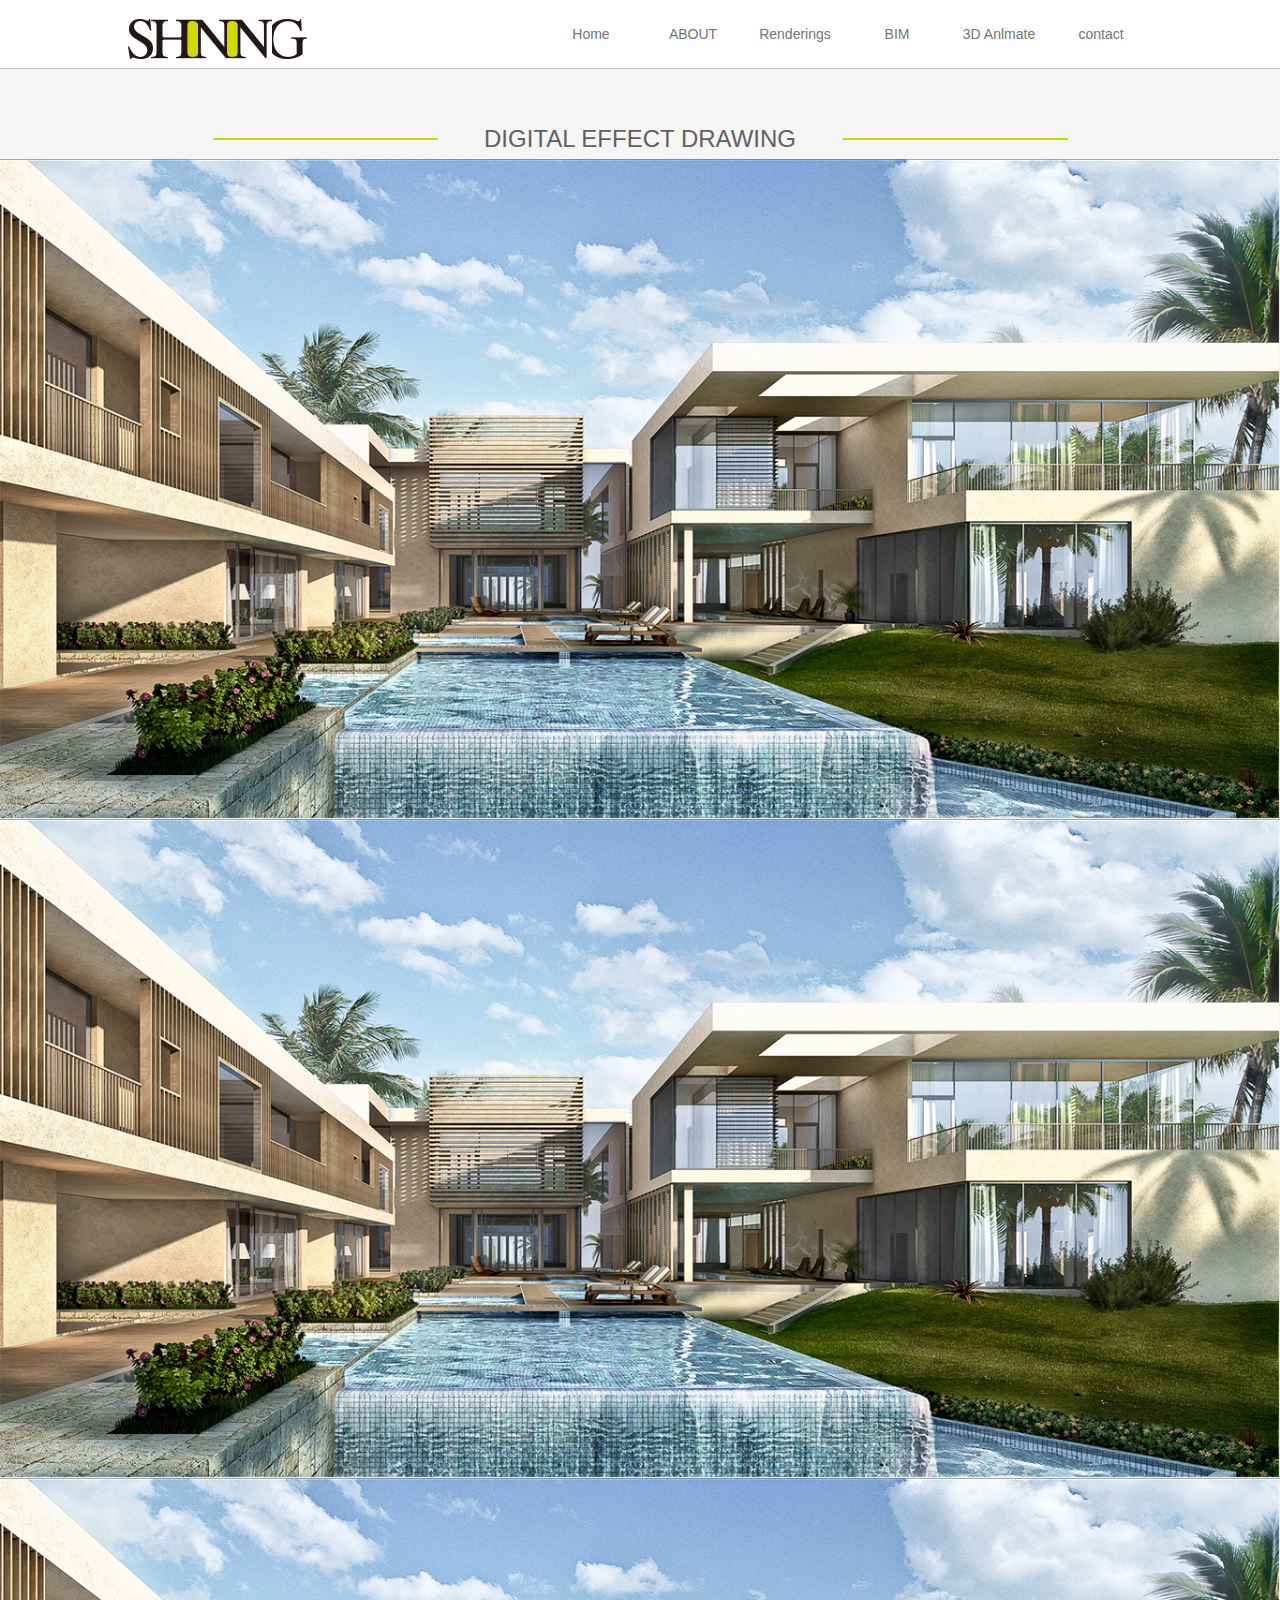
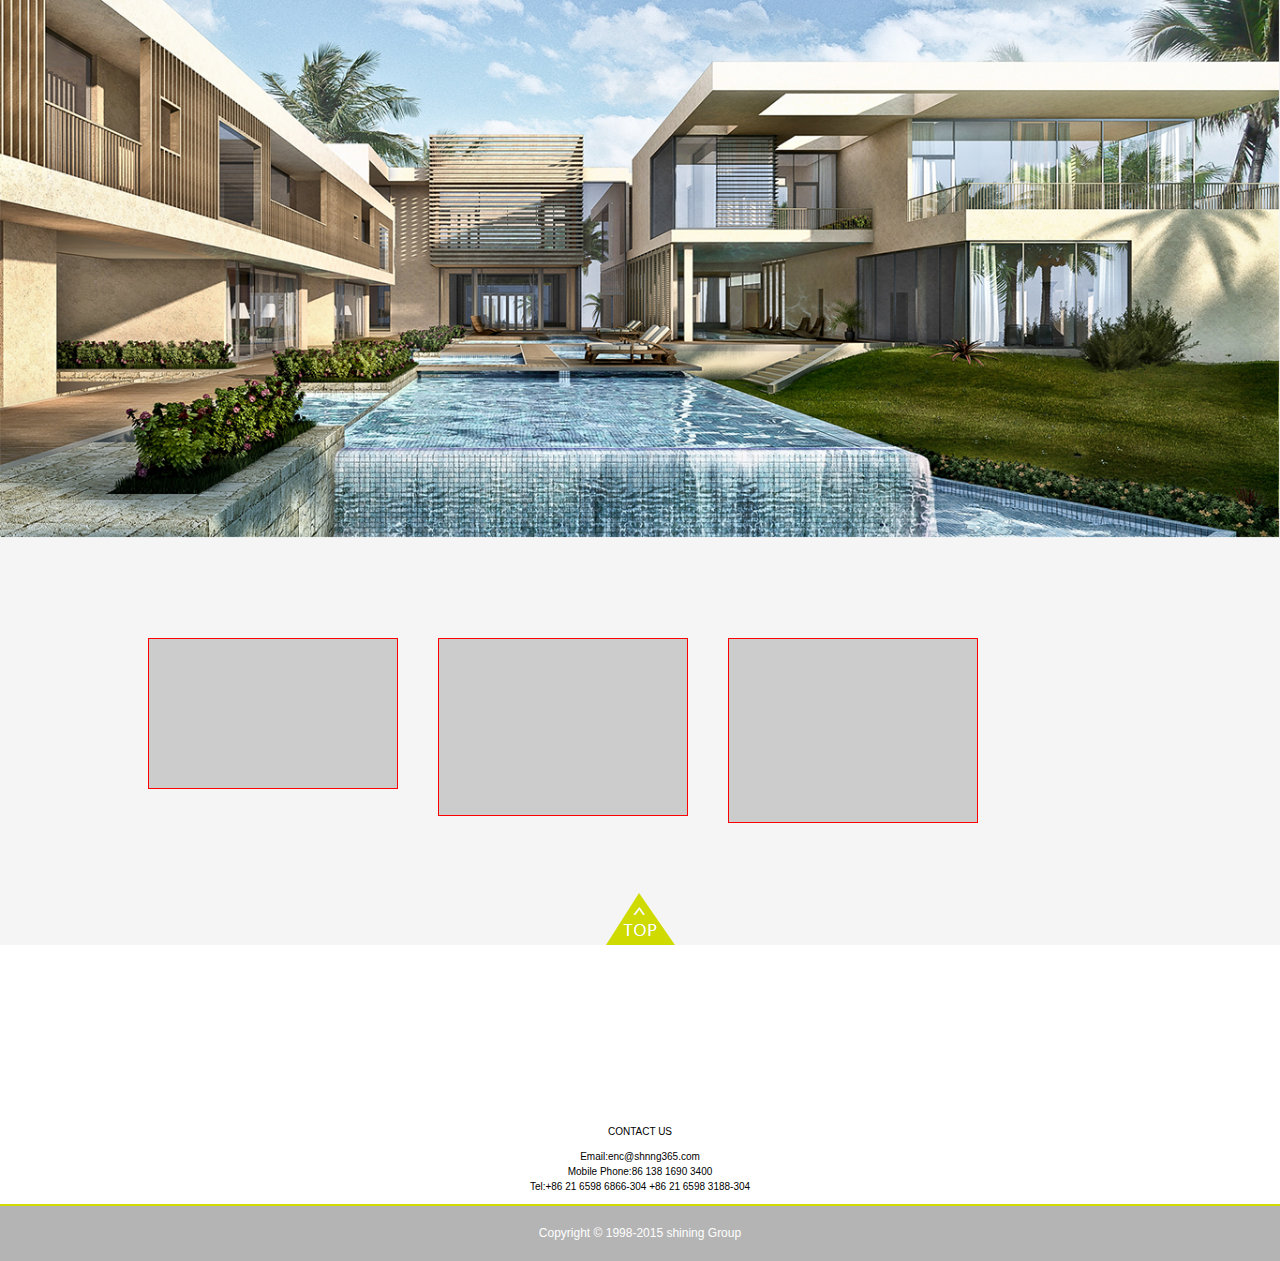
==== Drawing.html @ 88a61b88 "1" ====
<!DOCTYPE html>
<html lang="en">
<head>
	<meta charset="UTF-8">
	<meta name="viewport" content="width=device-width, user-scalable=no, initial-scale=1.0, maximum-scale=1.0, minimum-scale=1.0">
	<title>Drawing</title>
<style type="text/css">
.contenter {
    width: 100%;
    padding-top: 50px;
    background-color: #f5f5f5;
}
.contenter h2.lp {       
        width:375px;        
    }
    .autoplay {
        width: 100%;
    }
    .autoplay img {
        width: 100%;
    }
        #wrap {
            width: 80%;
            margin: 0 auto;
            overflow: hidden;
            margin-top: 100px;
        }
        #wrap li {
            float:left;
            width: 250px;
            font-size: 48px;
            margin: 0 20px;
            text-align: center;
            list-style-type: none;

        }
        #wrap li div {
            margin-bottom: 20px;
            border:1px solid red;
            background-color: #ccc;
        }
        .toTop {
            width: 100%;
           /* text-align: center;*/
            margin-top:50px;
        }
       .toTop img {
        margin: 0 auto;
       }
 
</style>
    <link rel="stylesheet" type="text/css" href="css/base.css">
	<link rel="stylesheet" type="text/css" href="css/public1.css">
	<!-- <link rel="stylesheet" type="text/css" href="css/renderings.css"> -->
	
</head>
<body>
	<header>
        <div class="nav">
          <a href="#" class="logo"><img src="3DANIMATE/logo.png"></a>
          <ul id="navbar" class="clearfix">
                <li><a href="SHNNG1.html">Home</a></li>
                <li><a href="about us.html">ABOUT</a></li>
                <li><a href="Drawing.html">Renderings</a></li>
                <li><a href="bim.html">BIM</a></li>
                <li><a href="3DANIMATE.html">3D Anlmate</a></li>
                <li><a href="contect.html">contact</a></li>
           </ul>
           <a href="javascript:void(0);" id="rightBtn">more</a>
       </div>
    </header>

<div class="contenter">        
        <h2 class="lp">DIGITAL EFFECT DRAWING</h2>
        <div class="autoplay">
            <div class="swiper-wrapper">
                <img src="pubuliu/p0.png">
            </div>
            <div class="swiper-wrapper">
                <img src="pubuliu/p0.png">
            </div>
            <div class="swiper-wrapper">
                <img src="pubuliu/p0.png">
            </div>
        </div>            
        <div class="pubuliu">
           
            <img data-src="http://img2.3lian.com/2014/f7/5/d/22.jpg">
            <img src="" alt="" data-src="pubuliu/p1.jpg">
            <img src="" alt="" data-src="pubuliu/p2.jpg">
            <img src="" alt="" data-src="pubuliu/p3.jpg">
            <img src="" alt="" data-src="pubuliu/p4.jpg">
            <img src="" alt="" data-src="pubuliu/p5.jpg">
            <img src="" alt="" data-src="pubuliu/p6.jpg">
            <img src="" alt="" data-src="pubuliu/p7.jpg">
            <img src="" alt="" data-src="pubuliu/p8.jpg">
            <img src="" alt="" data-src="pubuliu/p9.jpg">
            <!-- <img src="pubuliu/p0.png">
            <img alt="" src="pubuliu/p1.jpg">
            <img alt="" src="pubuliu/p2.jpg">
            <img alt="" src="pubuliu/p3.jpg">
            <img alt="" src="pubuliu/p4.jpg">
            <img alt="" src="pubuliu/p5.jpg">
            <img alt="" src="pubuliu/p6.jpg">
            <img alt="" src="pubuliu/p7.jpg">
            <img alt="" src="pubuliu/p8.jpg">
            <img alt="" src="pubuliu/p9.jpg"> -->
            <ul id="wrap">
                <li></li>
                <li></li>
                <li></li>
            </ul>
        </div>
        <div class="toTop">
            <a href="####" >
                <img src="3DANIMATE/toTop.png">
            </a>
        </div>
 </div> 
 <footer>
        <div class="tl2">
            <div class="line"></div>
            <div class="lp">CONTACT US</div>
            <div class="line"></div>
        </div>
        <div class="information">
            <p>Email:enc@shnng365.com</p>
            <p>Mobile Phone:86 138 1690 3400</p>
            <p>Tel:+86 21 6598 6866-304  +86 21 6598 3188-304</p>
        </div>
        <div class="over">
            <p>Copyright © 1998-2015 shining Group</p>
        </div>
    </footer> 
 <script type="text/javascript" src="js/jquery.min.js"></script>
<script type="text/javascript">
$(function(){
            var list =$("#navbar li")
            for (var i = 0; i < list.length; i++) {
                                                            
            list.eq(i).on("mouseover",function(){
            $(this).toggleClass("active").siblings().removeClass("active")
        })
        }        
 });




    var wrap = document.getElementById("wrap");
        var list = document.getElementsByTagName("li");
        function rnd(min,max) {
            
            return parseInt(Math.random()*(max -min +1))+ min;
        }


        function getPosition(element) {
            var origin = element.offsetParent;
            var x = element.offsetLeft;
            var y = element .offsetTop;
            while (origin) {
                x = origin.clientLeft + x + origin.offsetLeft;
                y = origin.clientTop + y + origin.offsetTop;
                origin = origin.offsetParent;
            }
            return {x:x,y:y}
        }
        function createDiv() {
            for (var j = 0; j < 10; j++) {          
                var minList = list[0];
                for (var i = 0; i < list.length; i++) {
                    if (minList.offsetHeight > list[i].offsetHeight) {
                        minList = list[i];
                    }
                }
                var newDiv = document.createElement("div");
                newDiv.style.height = rnd(100,200) + "px";
                // newDiv.innerHTML = j;
                minList.appendChild(newDiv);
            }

            }
        createDiv();
        window.onscroll = function() {
            var scrollTop = document.body.scrollTop || document.documentElement.scrollTop;
            if(getPosition(wrap).y + wrap.offsetHeight <= scrollTop + document.documentElement.clientHeight) {
        
            createDiv();
        }
    }
    $(".toTop").on("click",function(){
        $("html,body").animate({
            scrollTop:0
        })
    })
</script>
</body>
</html>
---- css/base.css ----
html,body {margin:0; padding:0; font:10px/1.5 helvetica,arial,"Microsoft Yahei";}
div,dl,dt,dd,ul,ol,li,h1,h2,h3,h4,h5,h6,pre,form,fieldset,input,textarea,blockquote,p{padding:0; margin:0;}
table,td,tr,th{font-size:10px;}
a{text-decoration: none;}
ol,ul {list-style:none;}
li{list-style-type:none;}
input,select {-webkit-appearance:none;outline: none;}
img{display: block;}
h1,h2,h3,h4,h5,h6{font-size:inherit; font-weight:normal;}
address,cite,code,em,th,i{font-weight:normal; font-style:normal;}
.clearfix{zoom:1;}
.clearfix:after{display:block; overflow:hidden; clear:both; height:0; visibility:hidden; content:".";}
---- css/public1.css ----
header {
		height: 68px;
		border-bottom: 1px solid #c0c0c0;
		box-shadow: 0 0 4px #c0c0c0;
	}
	.nav {
		max-width: 1024px;
		margin:0 auto;
		position: relative;	
	}
	.logo {
		float: left;
		width: 16.8%;
		min-width: 120px;
		height: 68px;
		line-height: 68px;
	}
	.nav .logo img {
		padding-top: 3%;
	}
	#navbar {
		float: right;
	}
		.active {
			background-color: #cfdb00;
		}
		#navbar li {
			height: 68px;
			float:left;
			transition:background-color 1s;			
		}
		#navbar li a {
			display: block;
			width: 102px;
			height: 68px;
			text-align: center;
			font-size: 1.4rem;
			line-height: 68px;
			color: #747474;
			text-decoration:none;
		}
	#rightBtn {
		display: none;
		position: absolute;
		right:10px;
		top:10px;
		width:50px;
		height: 50px;
		line-height: 50px;
		text-align: center;
		color: black;
		background-color:#f5f5f5;
	}
		
	h2.lp {
		position: relative;
		width:200px;
		text-align: center;
		height: 40px;
		line-height: 40px;
		margin:0 auto;
		color:#616161;
		font-size: 2.4rem;
	}
	h2.lp:before,h2.lp:after {
		content: "";
		width:60%;
		height: 2px;
		background-color: #cfdb00;
		position: absolute;
		top:19px;
	}
	h2.lp:before {
		right:104%;
	}
	h2.lp:after {
		left:104%;
	}
		
 footer {
	width: 100%;
	text-align: center;
	margin-top: 14%;
 }
 		
	.information {
		width: 60%;
		margin: 10px auto;
		text-align: center;
 		}
	.over {
		width: 100%;
		height: 55px;
		text-align: center;
		background-color: #b4b4b4;
		border-top: 2px solid #cfdb00;
		color: white;
		font-size: 1.2rem;
		line-height: 55px;
	}

@media screen and (max-width: 768px) {
	header .logo {
		margin-left: 4%;
	}
	header .logo img {
		padding-top: 8%;
	}
	header ul {
		display: none;
		float: none;
		width:100%;
		overflow: hidden;
	}
	header ul li {
		float: none;
	}
	header ul li a {
		width:100%;
	}
	#rightBtn {
		display: block;
	}
}
@media screen and (max-width: 480px) {

	h2.lp:before,h2.lp:after {
		width:24%;
	}
	
	footer .over {
		font-size:1.8rem;
	}
}
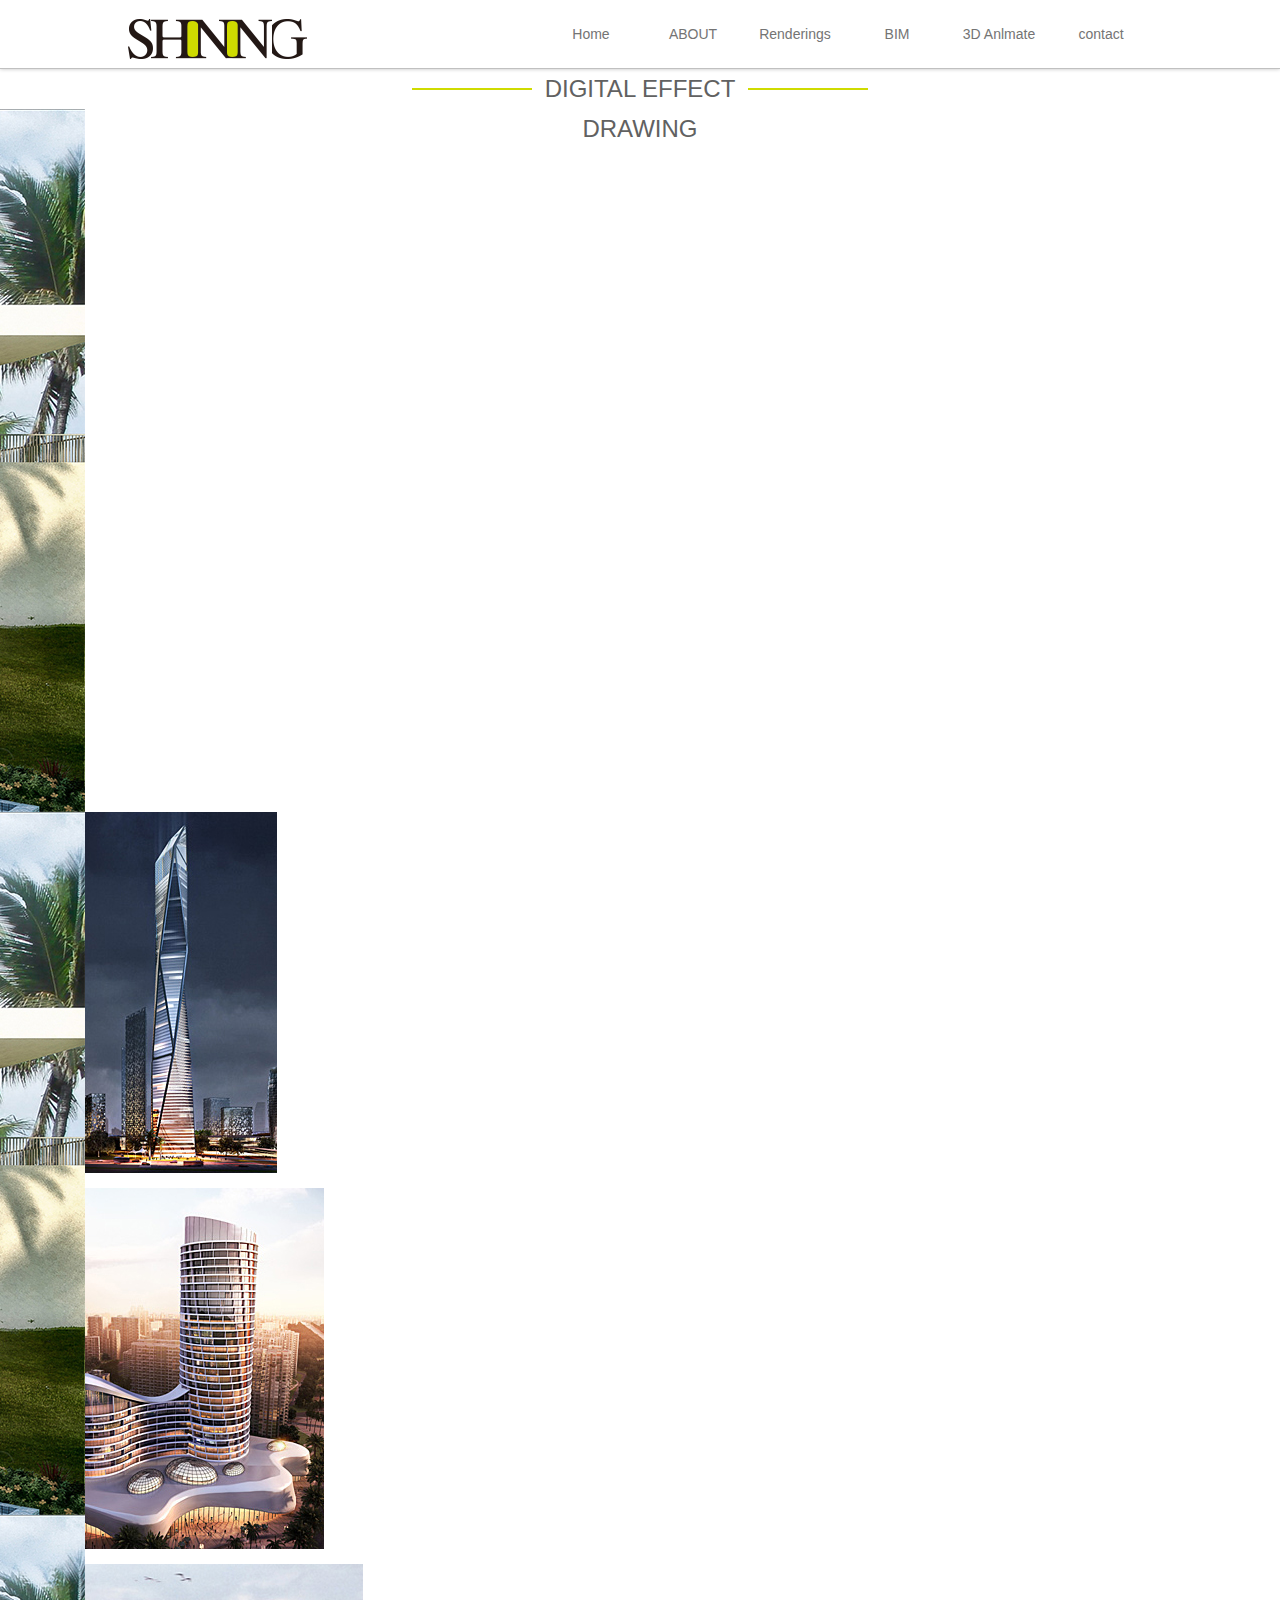
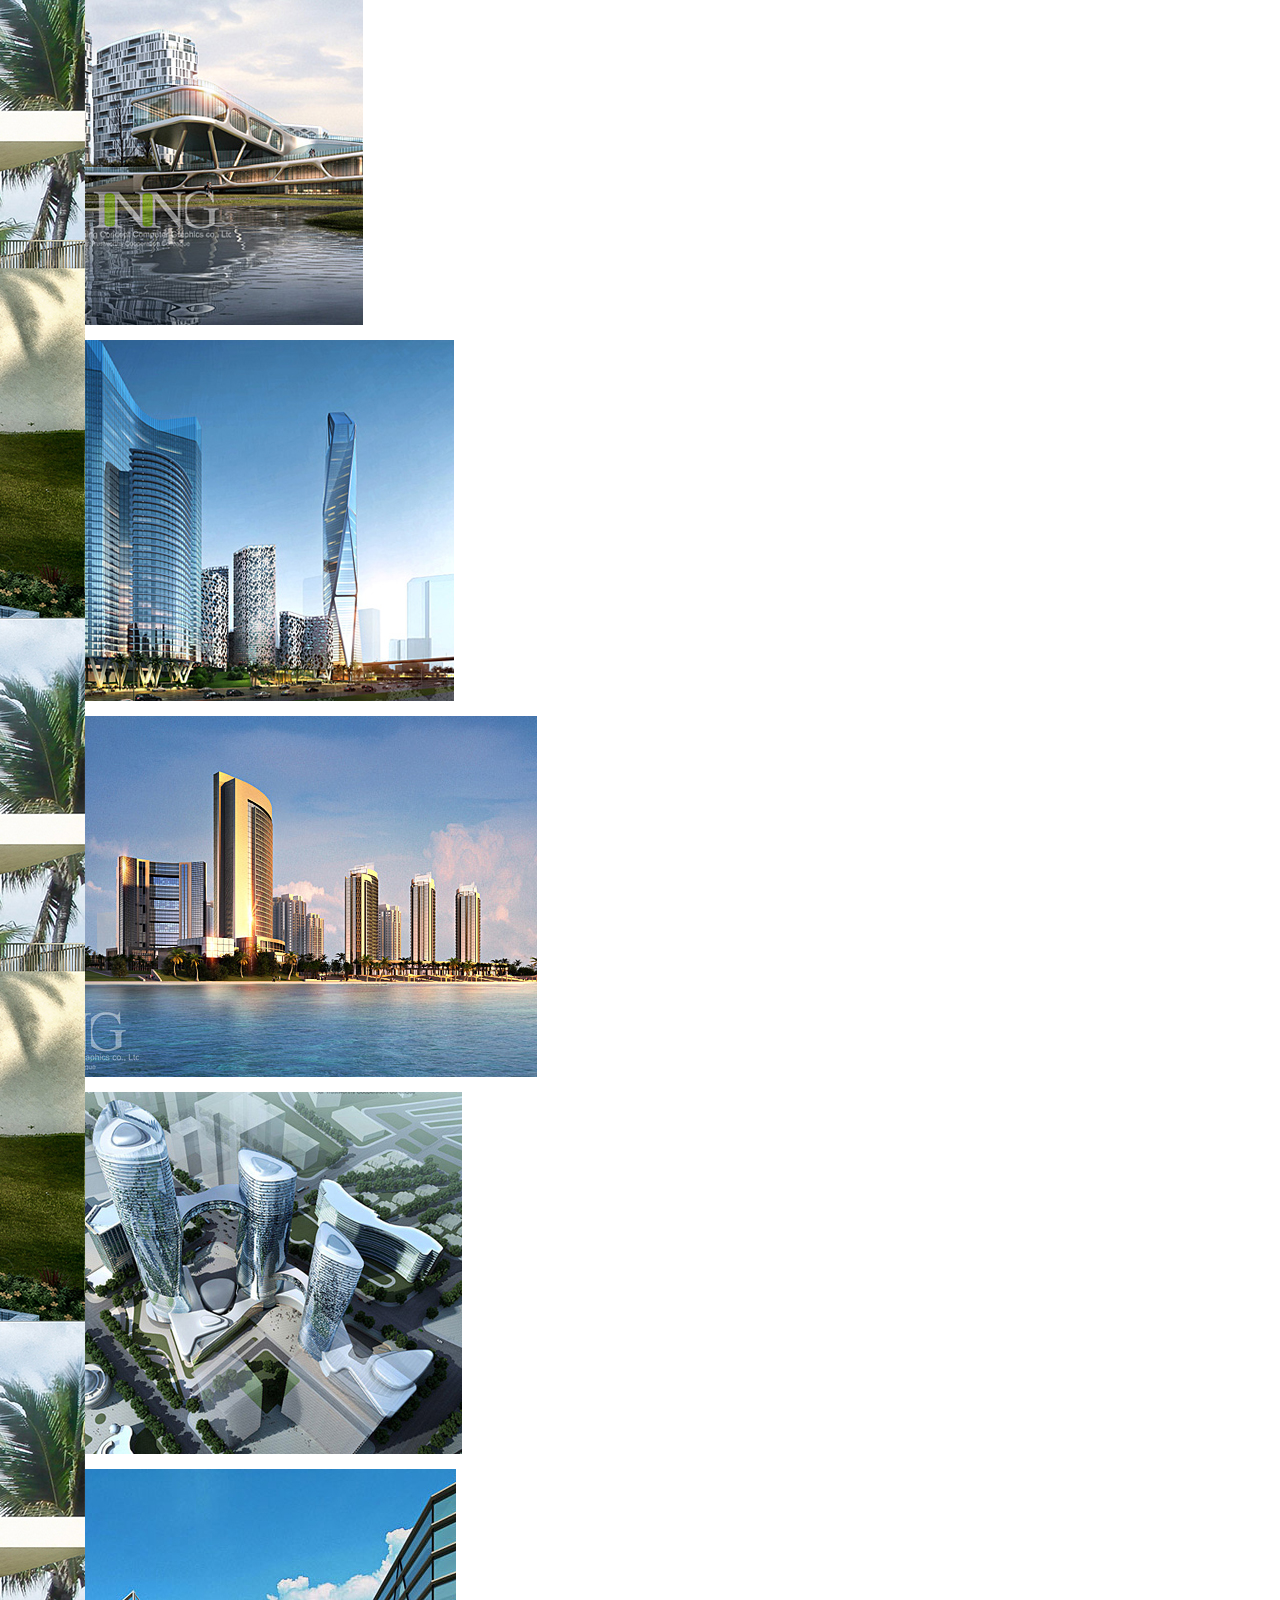
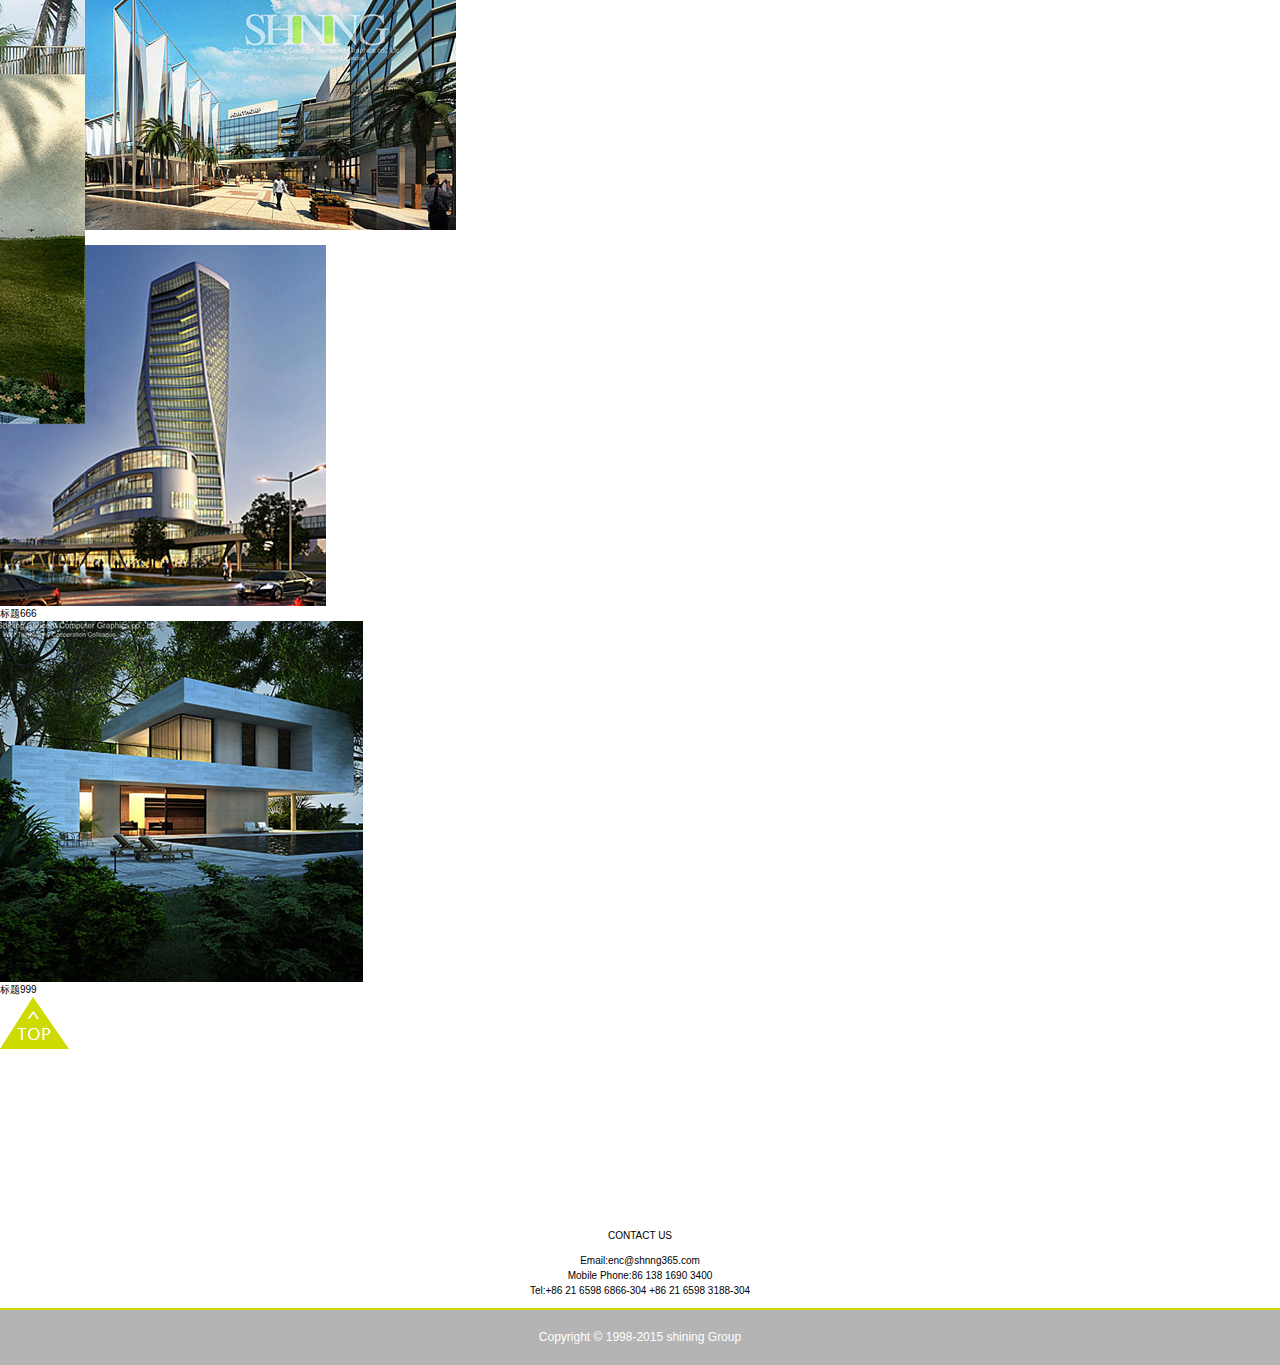
==== commit 3aada231: "1" ====
--- a/Drawing.html
+++ b/Drawing.html
@@ -3,55 +3,11 @@
 <head>
 	<meta charset="UTF-8">
 	<meta name="viewport" content="width=device-width, user-scalable=no, initial-scale=1.0, maximum-scale=1.0, minimum-scale=1.0">
-	<title>Drawing</title>
-<style type="text/css">
-.contenter {
-    width: 100%;
-    padding-top: 50px;
-    background-color: #f5f5f5;
-}
-.contenter h2.lp {       
-        width:375px;        
-    }
-    .autoplay {
-        width: 100%;
-    }
-    .autoplay img {
-        width: 100%;
-    }
-        #wrap {
-            width: 80%;
-            margin: 0 auto;
-            overflow: hidden;
-            margin-top: 100px;
-        }
-        #wrap li {
-            float:left;
-            width: 250px;
-            font-size: 48px;
-            margin: 0 20px;
-            text-align: center;
-            list-style-type: none;
-
-        }
-        #wrap li div {
-            margin-bottom: 20px;
-            border:1px solid red;
-            background-color: #ccc;
-        }
-        .toTop {
-            width: 100%;
-           /* text-align: center;*/
-            margin-top:50px;
-        }
-       .toTop img {
-        margin: 0 auto;
-       }
- 
-</style>
+	<title>Renderings</title>
     <link rel="stylesheet" type="text/css" href="css/base.css">
 	<link rel="stylesheet" type="text/css" href="css/public1.css">
-	<!-- <link rel="stylesheet" type="text/css" href="css/renderings.css"> -->
+    <link rel="stylesheet" type="text/css" href="css/idangerous.swiper.css">
+	<link rel="stylesheet" type="text/css" href="css/renderings.css">
 	
 </head>
 <body>
@@ -72,45 +28,25 @@
 
 <div class="contenter">        
         <h2 class="lp">DIGITAL EFFECT DRAWING</h2>
-        <div class="autoplay">
+        <div class="swiper-container">
             <div class="swiper-wrapper">
-                <img src="pubuliu/p0.png">
+                <div class="swiper-slide">
+                    <img src="img/swiper.jpg">
+                </div>
+                <div class="swiper-slide">
+                    <img src="img/swiper.jpg">
+                </div>
+                <div class="swiper-slide">
+                    <img src="img/swiper.jpg">
+                </div>
             </div>
-            <div class="swiper-wrapper">
-                <img src="pubuliu/p0.png">
-            </div>
-            <div class="swiper-wrapper">
-                <img src="pubuliu/p0.png">
-            </div>
-        </div>            
-        <div class="pubuliu">
-           
-            <img data-src="http://img2.3lian.com/2014/f7/5/d/22.jpg">
-            <img src="" alt="" data-src="pubuliu/p1.jpg">
-            <img src="" alt="" data-src="pubuliu/p2.jpg">
-            <img src="" alt="" data-src="pubuliu/p3.jpg">
-            <img src="" alt="" data-src="pubuliu/p4.jpg">
-            <img src="" alt="" data-src="pubuliu/p5.jpg">
-            <img src="" alt="" data-src="pubuliu/p6.jpg">
-            <img src="" alt="" data-src="pubuliu/p7.jpg">
-            <img src="" alt="" data-src="pubuliu/p8.jpg">
-            <img src="" alt="" data-src="pubuliu/p9.jpg">
-            <!-- <img src="pubuliu/p0.png">
-            <img alt="" src="pubuliu/p1.jpg">
-            <img alt="" src="pubuliu/p2.jpg">
-            <img alt="" src="pubuliu/p3.jpg">
-            <img alt="" src="pubuliu/p4.jpg">
-            <img alt="" src="pubuliu/p5.jpg">
-            <img alt="" src="pubuliu/p6.jpg">
-            <img alt="" src="pubuliu/p7.jpg">
-            <img alt="" src="pubuliu/p8.jpg">
-            <img alt="" src="pubuliu/p9.jpg"> -->
-            <ul id="wrap">
+            <div class="pagination"></div>
+        </div>      
+        <ul id="pubuliu" class="clearfix">
                 <li></li>
                 <li></li>
                 <li></li>
-            </ul>
-        </div>
+        </ul>
         <div class="toTop">
             <a href="####" >
                 <img src="3DANIMATE/toTop.png">
@@ -133,6 +69,7 @@
         </div>
     </footer> 
  <script type="text/javascript" src="js/jquery.min.js"></script>
+ <script type="text/javascript" src="js/idangerous.swiper.min.js"></script>
 <script type="text/javascript">
 $(function(){
             var list =$("#navbar li")
@@ -143,52 +80,87 @@
         })
         }        
  });
+//轮播图
+var myswiper = new Swiper(".swiper-container",{
+        autoplay:5000,
+        speed:600,
+        loop:true,
+        pagination:".pagination",
+        calculateHeight: true, 
+        paginationClickable:true
+    });
+var wtData = [{
+        "src":"img/p1.jpg",
+        "title":"标题111"
+    },{
+        "src":"img/p2.jpg",
+        "title":"标题222"
+    },{
+        "src":"img/p3.jpg",
+        "title":"标题333"
+    },{
+        "src":"img/p4.jpg",
+        "title":"标题444"
+    },{
+        "src":"img/p5.jpg",
+        "title":"标题555"
+    },{
+        "src":"img/p6.jpg",
+        "title":"标题666"
+    },{
+        "src":"img/p7.jpg",
+        "title":"标题777"
+    },{
+        "src":"img/p8.jpg",
+        "title":"标题888"
+    },{
+        "src":"img/p9.jpg",
+        "title":"标题999"
+    }];
+
+    //图片预加载
+    var beginNum = 0;
+    for(var k = 0,len = wtData.length; k < len; k++) {
+        var img = new Image();
+        img.src = wtData[k].src;
+        img.onload = function() {
+            beginNum++;
+            if(beginNum == len) {
+                waterfall();
+            }
+        }
+        
+    }
+
+    function waterfall() {
+        start++;
+        for(var j = 0; j < wtData.length; j++) {
+            var newBlock = $("<div></div>");
+            var newBlockContent = '<img src="'+wtData[j].src+'">'+
+                                    '<p class="mask">'+
+                                        '<span>'+wtData[j].title+'</span>'+
+                                    '</p>';
+            newBlock.html(newBlockContent);
+            var minList = $("#pubuliu li").eq(0);
+            for(var i = 0,len = $("#pubuliu li").length;i < len; i++ ) {
+                if(minList.height() > $("#pubuliu li").eq(i).height() ) {
+                    minList = $("#pubuliu li").eq(i);
+                }
+            }
+            minList.append(newBlock);
+        }
+    }
 
 
-
-
-    var wrap = document.getElementById("wrap");
-        var list = document.getElementsByTagName("li");
-        function rnd(min,max) {
-            
-            return parseInt(Math.random()*(max -min +1))+ min;
+    var total = 3;
+    var start = 0;
+    $(window).on("scroll",function() {
+        if($("footer").offset().top < $(document).scrollTop() + $(window).height()) {
+            if(start == total) return;
+            waterfall();
         }
-
-
-        function getPosition(element) {
-            var origin = element.offsetParent;
-            var x = element.offsetLeft;
-            var y = element .offsetTop;
-            while (origin) {
-                x = origin.clientLeft + x + origin.offsetLeft;
-                y = origin.clientTop + y + origin.offsetTop;
-                origin = origin.offsetParent;
-            }
-            return {x:x,y:y}
-        }
-        function createDiv() {
-            for (var j = 0; j < 10; j++) {          
-                var minList = list[0];
-                for (var i = 0; i < list.length; i++) {
-                    if (minList.offsetHeight > list[i].offsetHeight) {
-                        minList = list[i];
-                    }
-                }
-                var newDiv = document.createElement("div");
-                newDiv.style.height = rnd(100,200) + "px";
-                // newDiv.innerHTML = j;
-                minList.appendChild(newDiv);
-            }
-
-            }
-        createDiv();
-        window.onscroll = function() {
-            var scrollTop = document.body.scrollTop || document.documentElement.scrollTop;
-            if(getPosition(wrap).y + wrap.offsetHeight <= scrollTop + document.documentElement.clientHeight) {
-        
-            createDiv();
-        }
-    }
+    })
+   
     $(".toTop").on("click",function(){
         $("html,body").animate({
             scrollTop:0
